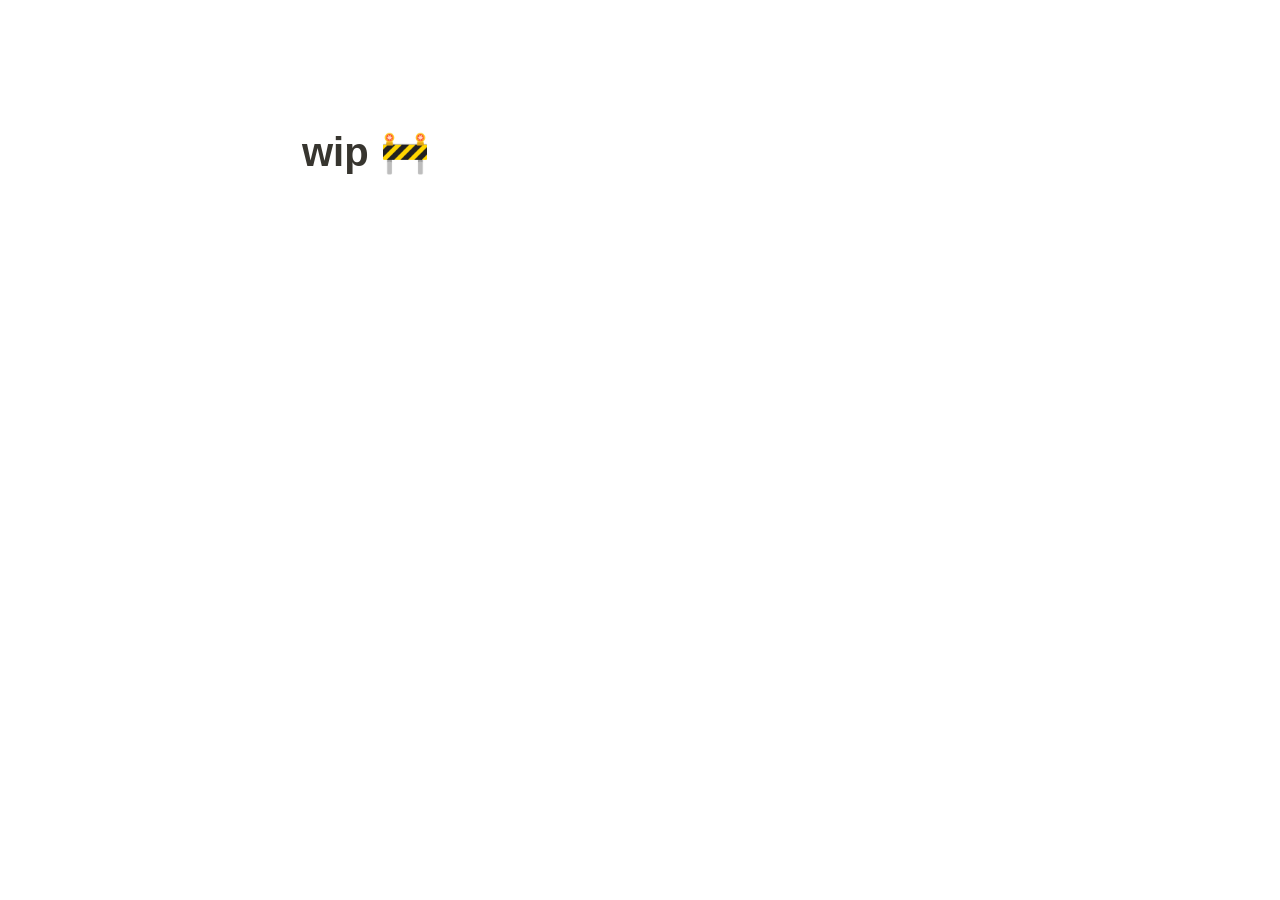
==== about.html @ ee764841 "Remove unused files and update file paths" ====
<!DOCTYPE html>
<html lang="en">
<head>
    <meta charset=UTF-8 name=viewport content="width=device-width,initial-scale=1">
    <meta http-equiv="X-UA-Compatible" content="IE=edge,chrome=1">
    <meta http-equiv="Content-Type" content="text/html;charset=UTF-8">
    <link rel="stylesheet" href="./css/style.css">
    <meta name="robots" content="index,follow">

    <title>About of Web3 Meetups</title>
</head>
<body>
    <header>
        <h1>wip 🚧</h1>
    </header>
    
</body>
</html>
---- css/style.css ----
*,::after,::before{box-sizing:border-box;line-height:1.5;backface-visibility:hidden}:root{font-variant-ligatures:common-ligatures;text-rendering:optimizeLegibility;font-smoothing:antialiased;font-family:-apple-system,BlinkMacSystemFont,"Segoe UI",Helvetica,"Apple Color Emoji",Arial,sans-serif,"Segoe UI Emoji","Segoe UI Symbol"}button,input,label,textarea{cursor:pointer}[hidden]{display:none}::selection{background:rgba(45,170,219,.3)}body{margin:0;padding-top:108px;color:#37352f;font-size:16px;padding-bottom:30vh}body>:not(table):not(blockquote):not(img):not(pre):not(main),main>:not(table):not(blockquote):not(img):not(pre){padding-left:16px;padding-right:16px;margin:0 auto;max-width:708px}header .icon{display:inline-block;content:attr(data-icon);font-size:78px}header .background{height:250px;position:absolute;top:0;left:0;right:0;z-index:-1;background-repeat:no-repeat;background-size:cover;background-position:center center}header .background+.icon{margin-top:84px}header .background+h1{margin-top:175px}h1{margin:0 auto;font-weight:600;font-size:1.875em;line-height:1.3;padding-top:2em;padding-bottom:7px}header h1{margin:0 auto;font-weight:700;line-height:1.2;font-size:40px;padding-bottom:23px;padding-top:20px}h2{margin:0 auto;font-weight:600;font-size:1.2em;line-height:1.3;padding-top:1.4em;padding-bottom:4px}p{word-break:break-word;padding-top:3px;padding-bottom:3px;margin-block-start:0;margin-block-end:0;margin-top:2px!important;margin-bottom:2px!important}hr{border:none;padding:2px 0;padding-top:7px;border-bottom:1px solid rgba(55,53,47,.09);max-width:676px!important}.table-wrapper{-webkit-overflow-scrolling:touch;overflow-y:scroll}table{min-width:100%;font-size:14px;border-collapse:collapse;margin-top:4px;border-top:1px solid rgba(55,53,47,.16);overflow-y:auto;margin-bottom:38px}table caption{text-align:left;font-weight:600;font-size:20px;line-height:1.2;padding-top:6px;padding-bottom:9px}td{border-bottom:1px solid rgba(55,53,47,.16);padding:5px 8px 6px;min-width:100px}td:not(:last-child){border-right:1px solid rgba(55,53,47,.16)}th{text-align:left;border-bottom:1px solid rgba(55,53,47,.16);padding:5px 8px 6px;font-weight:700;min-width:100px}th:not(:last-child){border-right:1px solid rgba(55,53,47,.16)}td>[class^=b-],th>[class^=b-]{line-height:1.5;border-radius:3px;padding:.1em .4em;white-space:nowrap}a{color:inherit;opacity:.7;transition:opacity .1s ease-in;text-decoration:none;background:url('data:image/svg+xml;charset=utf8,%3Csvg xmlns="http://www.w3.org/2000/svg" width="1" height="1"%3E%3Crect x="0" y="0" width="1" height="0.3" fill="rgb(55, 53, 47)"/%3E%3C/svg%3E') left bottom repeat-x}a:hover{opacity:1}img{display:block;margin:.5em auto;height:auto;padding-left:16px;padding-right:16px;max-width:100%}.c-yellow{color:#dfab01}.b-yellow{background:#fbf3db none repeat scroll 0 0}.b-blue{background:#ddebf1 none repeat scroll 0 0}.iframe-container{position:relative;overflow:hidden;width:100%;padding-top:65.25%}.iframe-container iframe{position:absolute;top:0;left:0;width:100%;height:100%;border:0}@media (max-width:600px){.iframe-container{overflow:hidden;padding-top:200%;position:relative;margin-left:1.5%;margin-right:1.5%}.iframe-container iframe{border:0;height:100%;left:0;position:absolute;top:0;width:100%}}.nav{background-color:#fff;overflow:hidden}.nav-left{float:left}.nav-right{float:right}.nav a{float:left;color:#37352f;text-align:center;padding:14px 16px;text-decoration:none;font-size:15px;font-weight:550}.nav a.active{background-color:#fff;color:#37352f}.nav a:hover{background-size:1px;background-color:rgba(55,53,47,.08);color:#37352f}
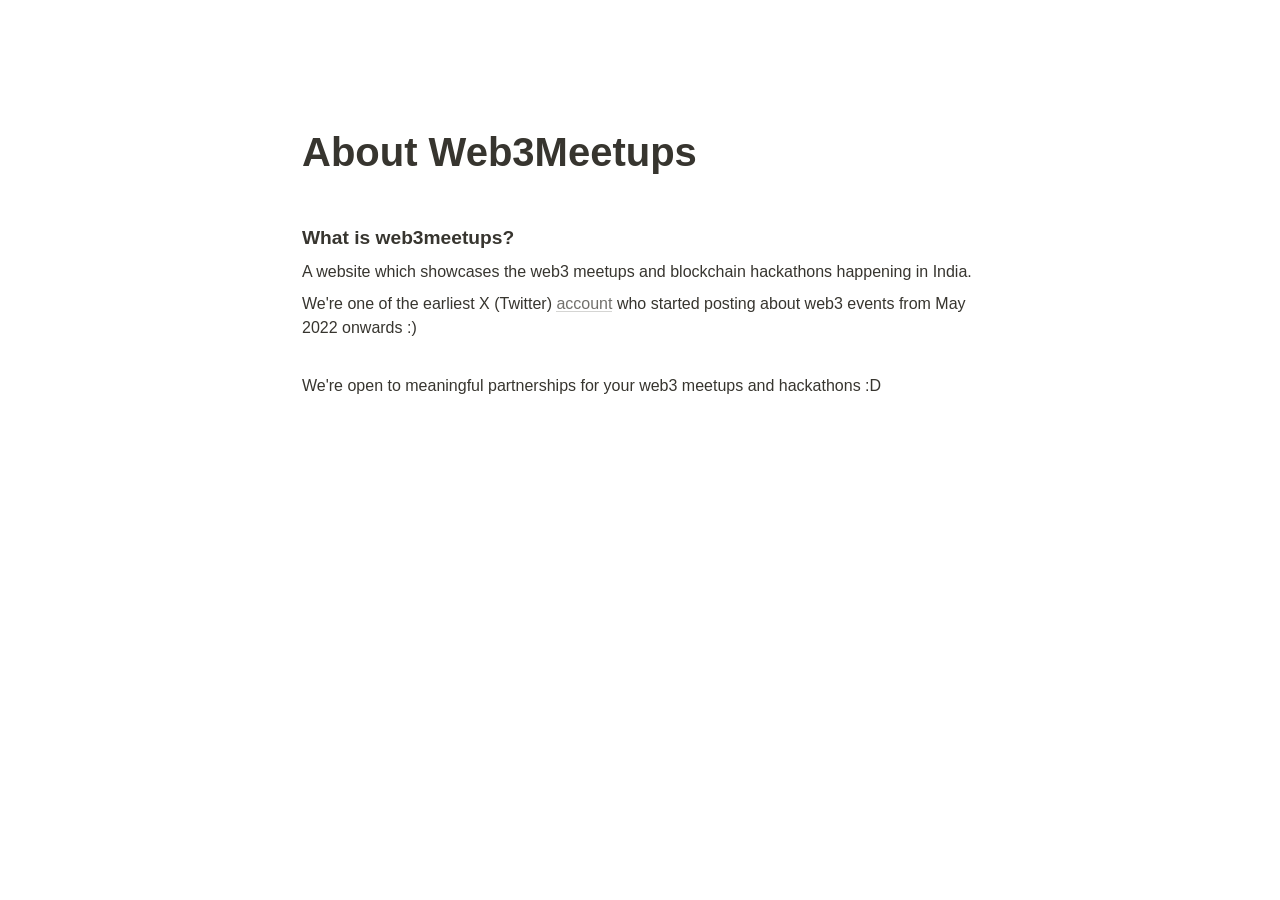
==== commit 48751548: "added about page and events" ====
--- a/about.html
+++ b/about.html
@@ -1,18 +1,74 @@
 <!DOCTYPE html>
 <html lang="en">
+
 <head>
     <meta charset=UTF-8 name=viewport content="width=device-width,initial-scale=1">
     <meta http-equiv="X-UA-Compatible" content="IE=edge,chrome=1">
     <meta http-equiv="Content-Type" content="text/html;charset=UTF-8">
     <link rel="stylesheet" href="./css/style.css">
     <meta name="robots" content="index,follow">
+    <link rel="canonical" href="https://web3meetups.com/about">
+
+    <link rel="icon"
+    href="data:image/svg+xml,<svg xmlns=%22http://www.w3.org/2000/svg%22 viewBox=%2210 0 100 100%22><text y=%22.90em%22 font-size=%2290%22>🚀</text></svg>">
+
+<link rel="icon" href="https://raw.githubusercontent.com/gary149/rocket-emoji/master/favicon.ico" sizes="any">
+<link rel="apple-touch-icon" sizes="180x180" href="./images/apple-touch-icon.png">
+<link rel="manifest" href="/site.webmanifest">
+
+<meta content="Rdgy8_ineRubBxZO0i2PmFa5LcRwSWbAAM1D49jBoOw" name="google-site-verification">
+<meta name="keywords"
+    content="web3 meetups, web3 meetups in Bangalore, Eth India, Eth India side events, India blockchain week">
+<meta content="web3meetups" name="author">
+<meta name="description"
+    content="About web3meetups">
+<meta property="og:title" content="About Web3 Meetups">
+<meta property="og:url" content="https://web3meetups.xyz/about">
+<meta property="og:type" content="website">
+<meta property="og:description" content="About Web3 Meetups">
+<meta property="og:image:width" content="1200">
+<meta property="og:image:height" content="630">
+<meta property="og:image" content="https://i.postimg.cc/63f5xwtj/web3meetups-og-image.jpg">
+<meta property="og:image:secure_url" content="https://i.postimg.cc/63f5xwtj/web3meetups-og-image.jpg">
+<meta property="website:publisher" content="https://web3meetups.xyz">
+<meta property="og:image:type" content="image/jpeg">
+<meta name="twitter:card" content="summary_large_image">
+<meta name="twitter:site" content="@web3meetups">
+<meta name="twitter:creator" content="@web3meetups">
+<meta name="twitter:description" content="About Web3 Meetups.">
+<meta name="twitter:image" content="https://i.postimg.cc/Qtnw6tJW/twitter-og.png">
+<meta name="twitter:image:alt" content="Cover image of web3meetups.xyz">
+<script defer=defer data-id=101399404 src=//static.getclicky.com/js></script><noscript>
+    <p><img alt=Clicky width=1 height=1 src=//in.getclicky.com/101399404ns.gif></p>
+</noscript>
+<script data-goatcounter=https://web3meetups.goatcounter.com/count defer=defer src=//gc.zgo.at/count.js></script>
+<script defer=defer src=https://cdn.counter.dev/script.js data-id=ba70675b-7dd9-4002-8f1f-0ba686c680d5
+    data-utcoffset=5></script>
+<script defer=defer src=https://analytics.eu.umami.is/script.js
+    data-website-id=111764b4-9e6c-40c3-97e1-c6fd67d972ff></script>
 
     <title>About of Web3 Meetups</title>
 </head>
+
 <body>
     <header>
-        <h1>wip 🚧</h1>
+        <h1>About Web3Meetups</h1>
     </header>
-    
+    <main>
+        <h2>What is web3meetups?</h2>
+        <p>A website which showcases the web3 meetups and blockchain hackathons happening in India.</p>
+
+        <p>We're one of the earliest X (Twitter) <a href="https://x.com/web3meetups">account</a> who started posting
+            about web3 events from May 2022 onwards :)
+        </p>
+
+        <br>
+
+        <p>We're open to meaningful partnerships for your web3 meetups and hackathons :D</p>
+
+        <p></p>
+    </main>
+
 </body>
+
 </html>
